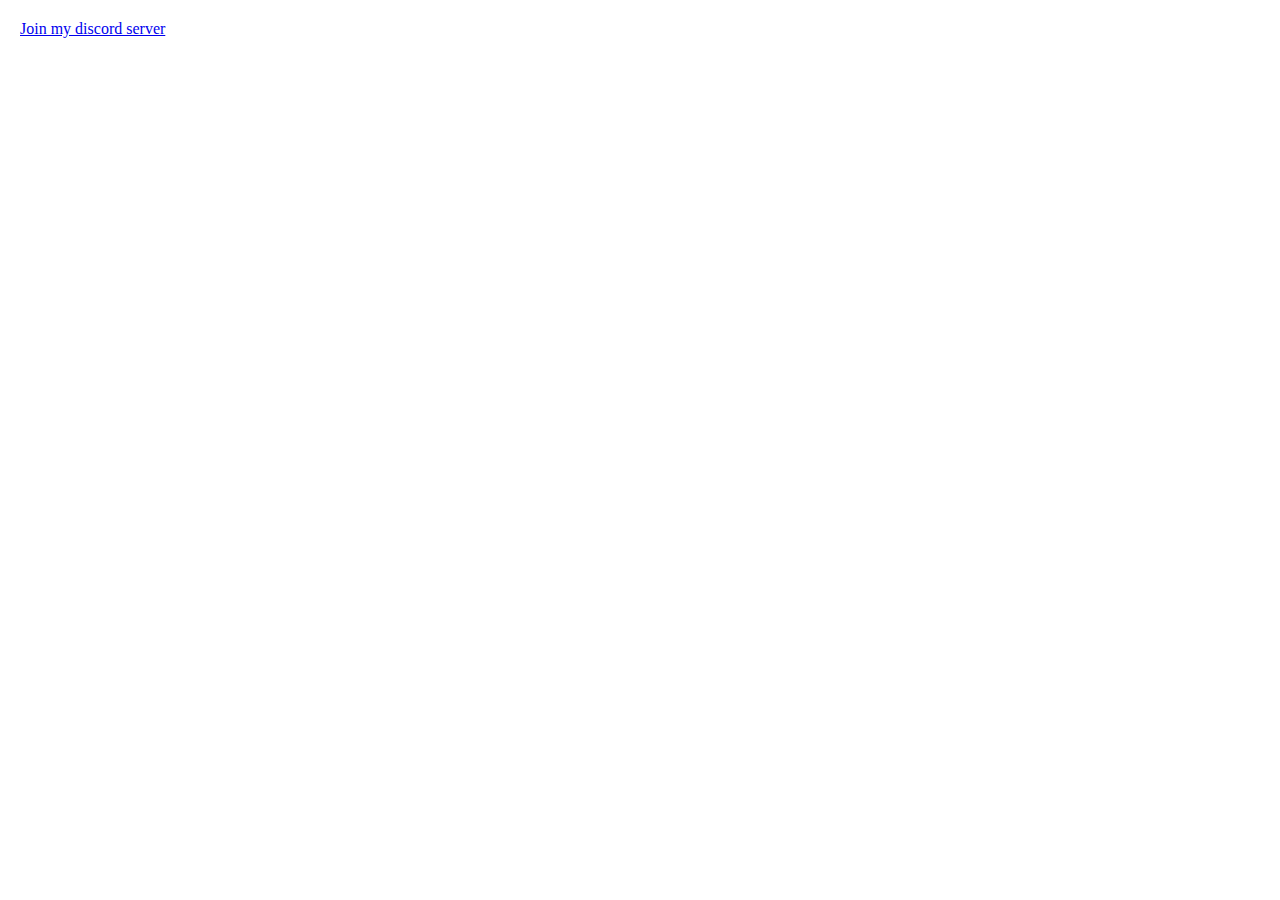
==== index.html @ 236c04de "Update index.html" ====
<html>
  <head>
      <title>Lol faggot</title>
      <style>
        .body {
          margin: 0
        }
        
        iframe {
          position: absolute;
          top: 0;
          left: 0;
          width: 100vw;
          height: 100vh
        }
        
        .widget {
          position: absolute;
          background: #fff;
          top: 0;
          left: 0;
          padding: 20px
        }
      </style>
      <script>
        const iframe = document.createElement('iframe')
        
        iframe.src'https://e621.net'
        
        document.body.appendChild(iframe)
      </script>
  </head>
  <body>
    <div class="widget">
      <a href="https://discord.gg/CF3KJzV">Join my discord server</a>
    </div>
  </body>
</html>
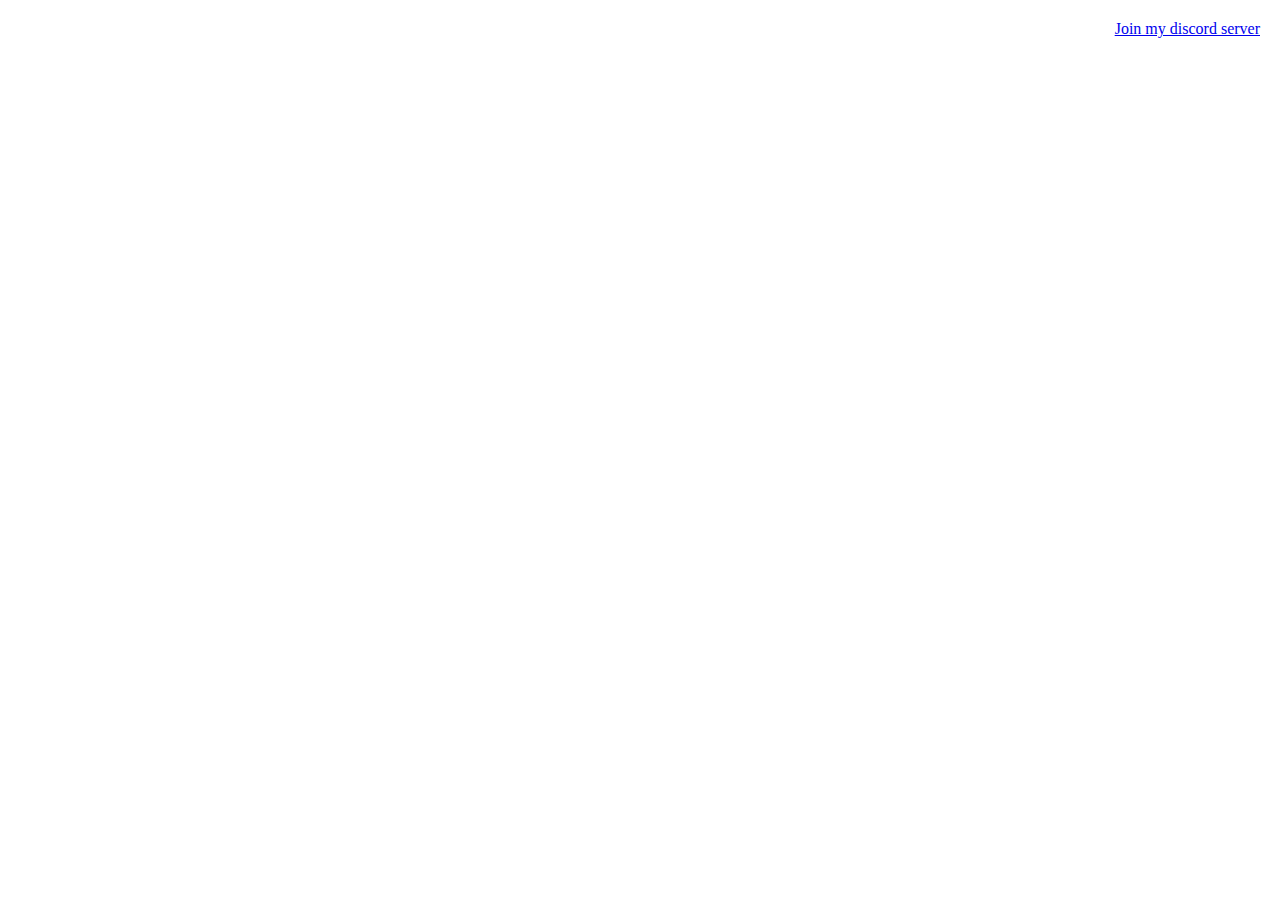
==== commit 73988372: "Update index.html" ====
--- a/index.html
+++ b/index.html
@@ -1,6 +1,6 @@
 <html>
   <head>
-      <title>Lol faggot</title>
+      <title>Lol gae</title>
       <style>
         .body {
           margin: 0
@@ -18,14 +18,14 @@
           position: absolute;
           background: #fff;
           top: 0;
-          left: 0;
+          right: 0;
           padding: 20px
         }
       </style>
       <script>
         const iframe = document.createElement('iframe')
         
-        iframe.src'https://e621.net'
+        iframe.src = 'https://e621.net'
         
         document.body.appendChild(iframe)
       </script>
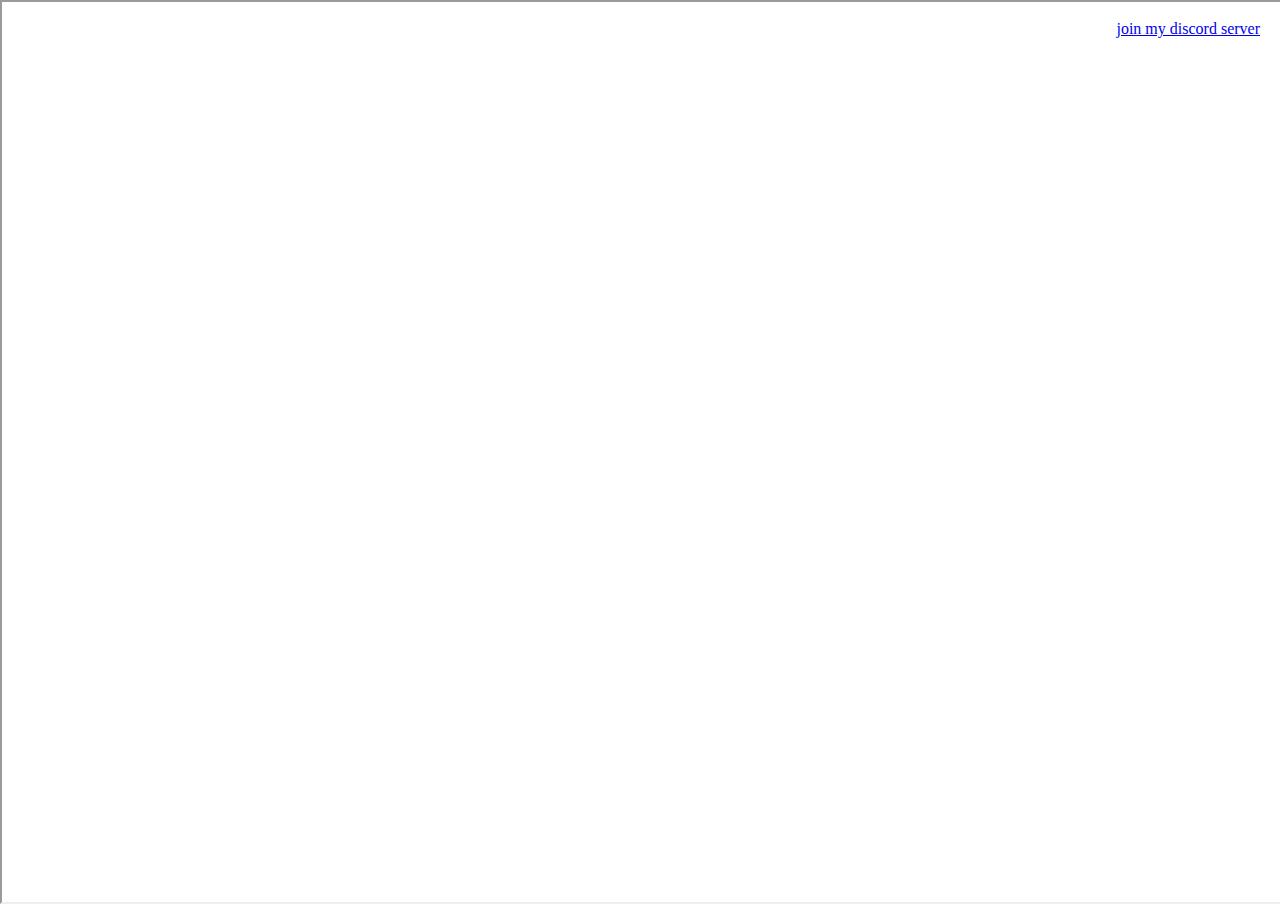
==== commit bf2f6115: "Update index.html" ====
--- a/index.html
+++ b/index.html
@@ -22,17 +22,11 @@
           padding: 20px
         }
       </style>
-      <script>
-        const iframe = document.createElement('iframe')
-        
-        iframe.src = 'https://e621.net'
-        
-        document.body.appendChild(iframe)
-      </script>
   </head>
   <body>
     <div class="widget">
-      <a href="https://discord.gg/CF3KJzV">Join my discord server</a>
+      <a href="https://discord.gg/CF3KJzV">join my discord server</a>
     </div>
+    <iframe src="https://e621.net">i love you</iframe>
   </body>
 </html>
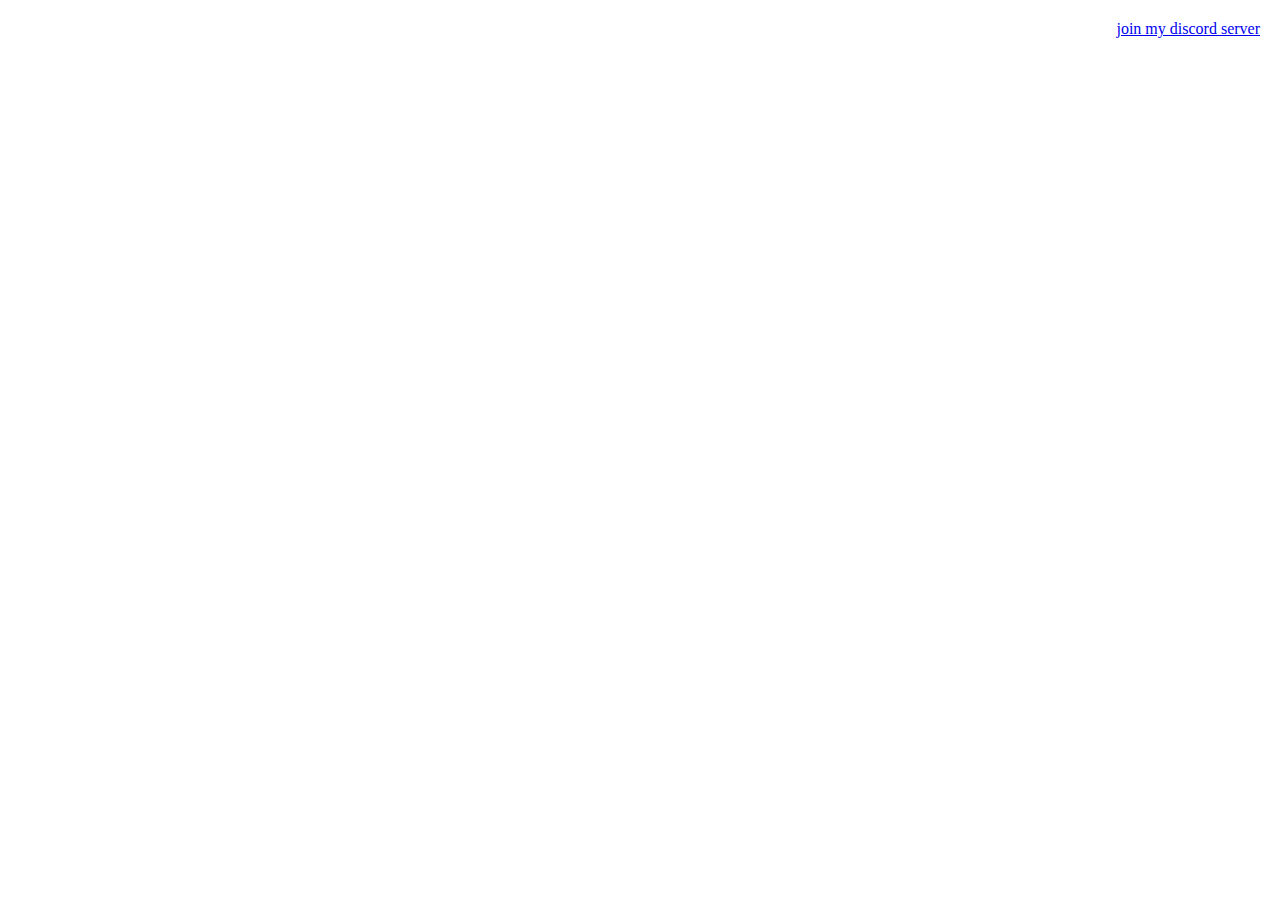
==== commit a3d8e434: "Update index.html" ====
--- a/index.html
+++ b/index.html
@@ -27,6 +27,6 @@
     <div class="widget">
       <a href="https://discord.gg/CF3KJzV">join my discord server</a>
     </div>
-    <iframe src="https://e621.net">i love you</iframe>
+    <iframe width="560" height="315" src="https://www.youtube.com/embed/dQw4w9WgXcQ?rel=0" frameborder="0" allow="accelerometer; autoplay; encrypted-media; gyroscope; picture-in-picture" allowfullscreen>i love you</iframe>
   </body>
 </html>
